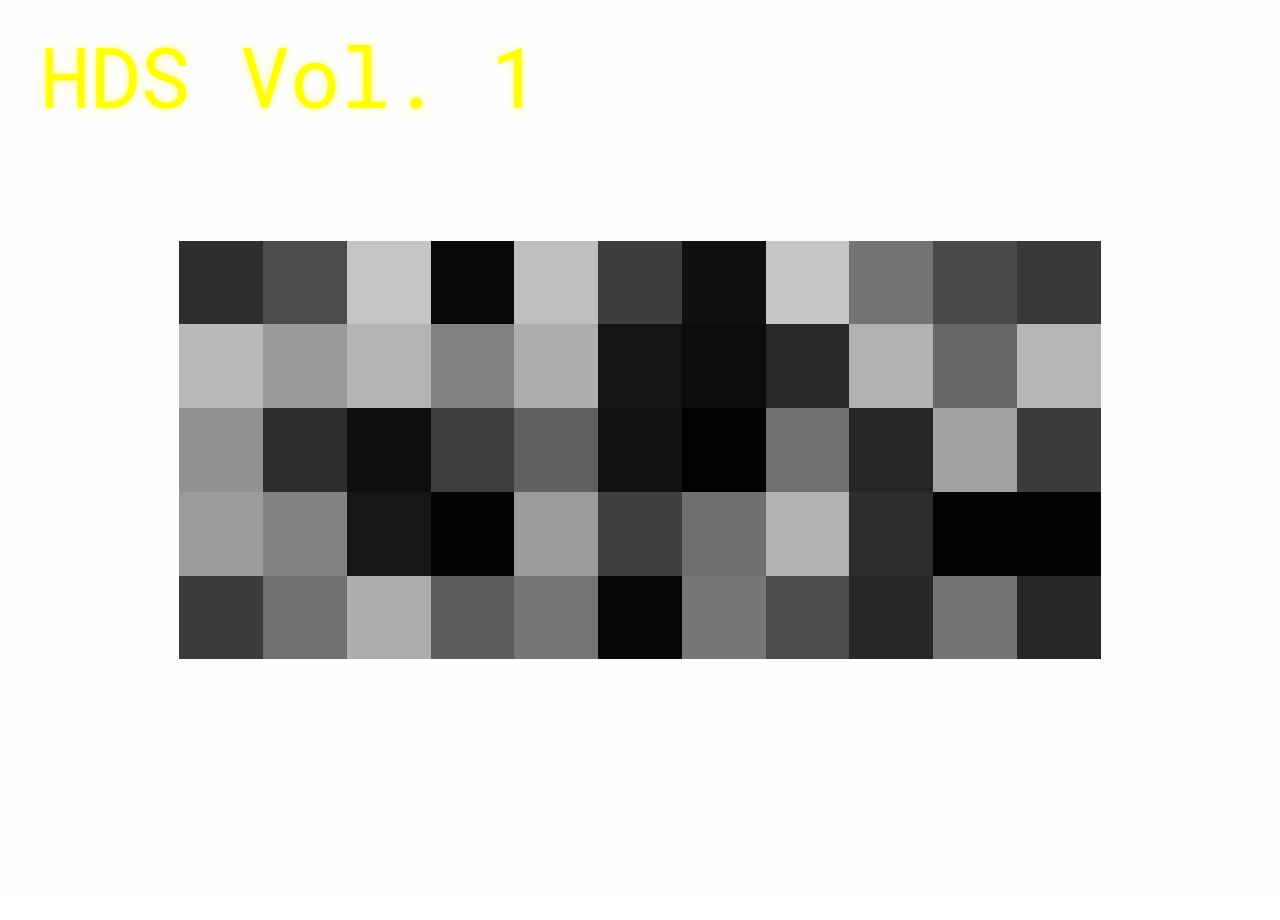
==== vol-1/index.html @ 14c13a98 "garbage hack" ====
<!DOCTYPE html>
<html>
<head>
    <meta charset="utf-8"/>
    <link href="https://fonts.googleapis.com/css?family=Roboto+Mono:400" rel="stylesheet">
    <link rel="stylesheet" href="/css/main.css">
    <title>HDS Vol. 1 - MULTIMEDIA ART COLLECTION</title>
</head>
<body>
    <div class="release-title-text vol-1-title-text">HDS Vol. 1</div>

    <script src="/js/three.min.js"></script>
    <script src="/js/main.js"></script>
</body>
</html>
---- css/main.css ----
html, body {
  width: 100%;
  height: 100%;
}

body {
  margin: 20px;
  padding: 0;
  color: #111;
}

canvas {
  position: fixed; top: 0; left: 0; width: 100%; height: 100%;
  z-index: -1;
}

::selection {
  background: rgb(0, 255, 0);
  color: white;
}

.logo-text {
  margin: 20px 0;
  font-family: Roboto Mono, Menlo, Monaco, Lucida Console, Liberation Mono, DejaVu Sans Mono, Bitstream Vera Sans Mono, Courier New, monospace, serif;
  font-size: 96px;
  text-shadow: 1px 2px 3px rgba(0, 0, 0, 0.5);
  color: rgb(255, 0, 0);
}

.releases {
  list-style: none;
  margin: 60px 0 20px 0;
  padding: 0;
}

  .releases li {
    display: inline-block;
    font-family: Roboto Mono, Menlo, Monaco, Lucida Console, Liberation Mono, DejaVu Sans Mono, Bitstream Vera Sans Mono, Courier New, monospace, serif;
    font-size: 64px;
  }

    .releases li a {
      color: rgb(0, 0, 255);
    }
      .releases li a:hover, .releases li a:focus {
        text-shadow: 0px 0px 15px rgba(0, 0, 255, 0.5);
      }

.about {
  margin-top: 140px;
  max-width: 450px;
  font-family: Times New Roman, serif;
  font-size: 21px;
  line-height: 1.5;
  text-shadow: 2px 2px 10px rgba(0, 0, 0, 0.5);
}

.release-title-text {
  margin: 20px;
  font-family: Roboto Mono, Menlo, Monaco, Lucida Console, Liberation Mono, DejaVu Sans Mono, Bitstream Vera Sans Mono, Courier New, monospace, serif;
  font-size: 84px;
}

.vol-1-title-text {
  color: rgb(255, 255, 0);
  text-shadow: 0px 0px 8px rgba(255, 255, 0, 0.5);
}
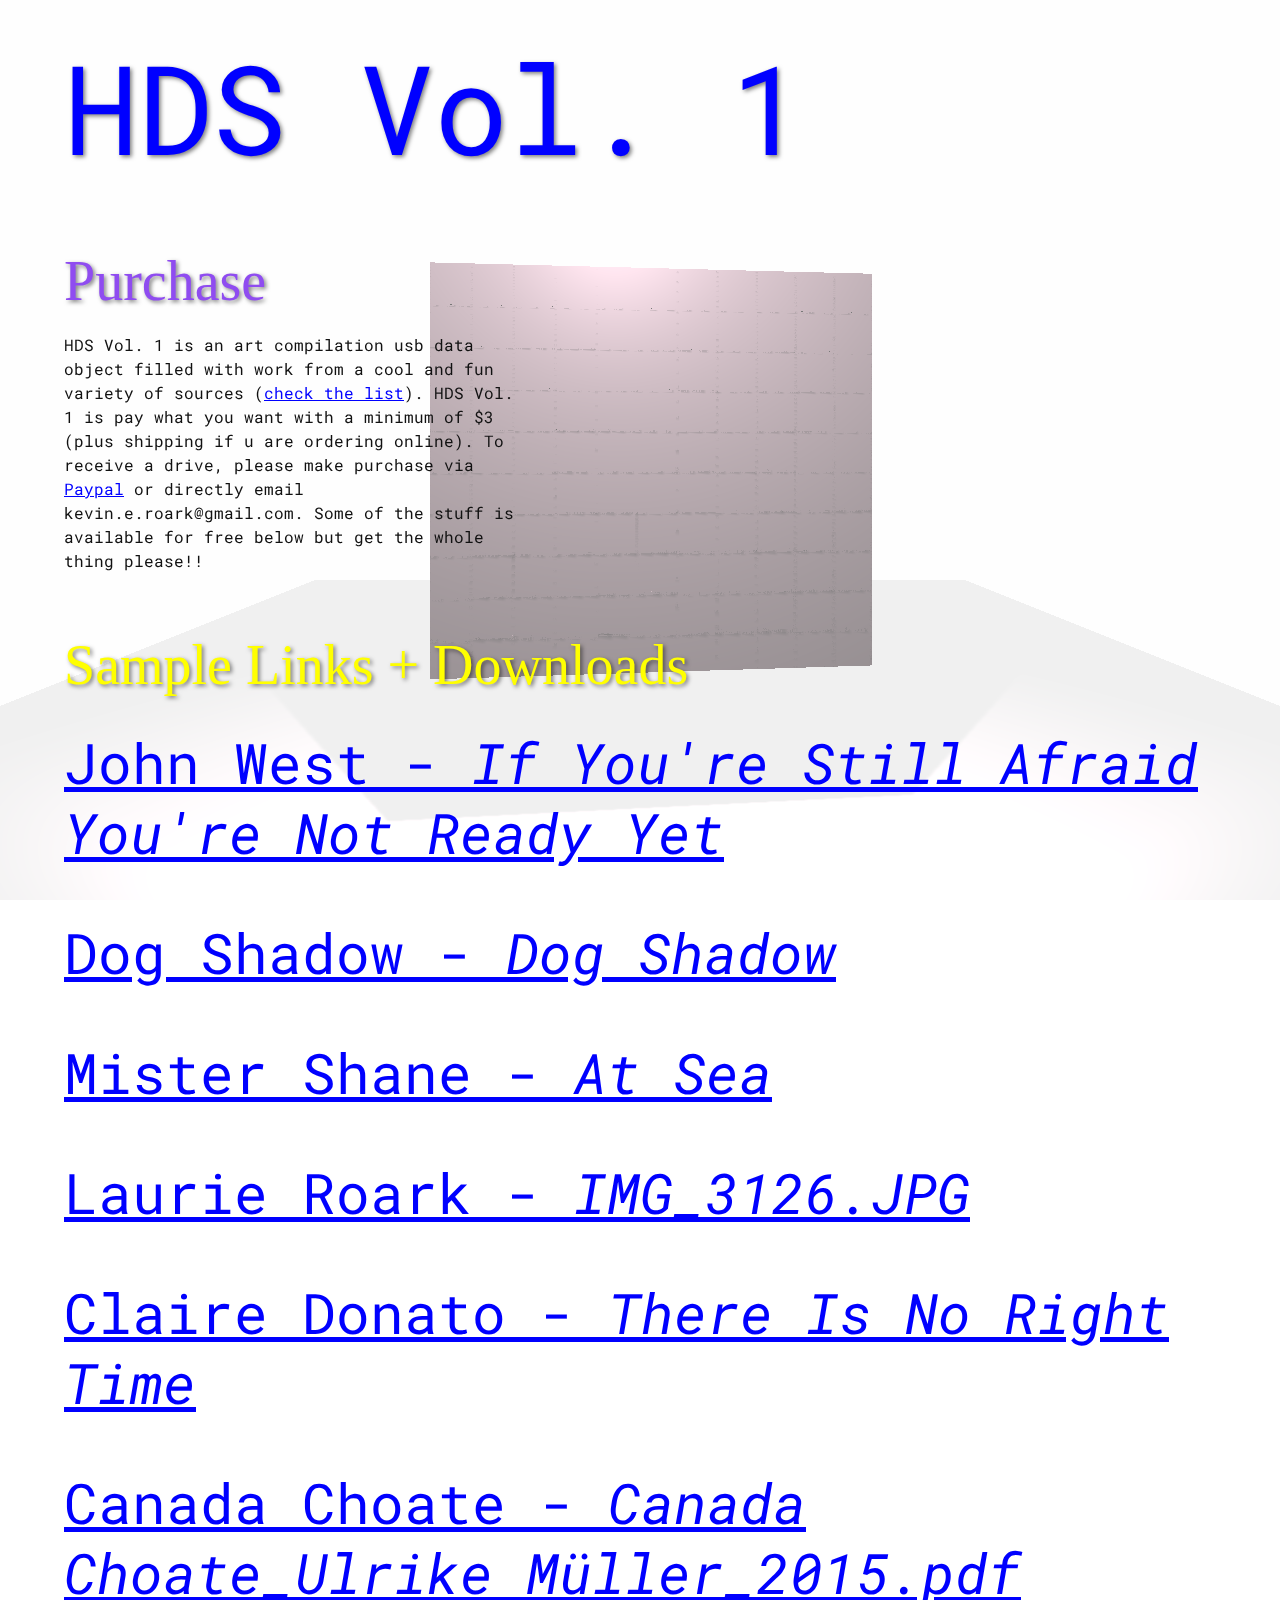
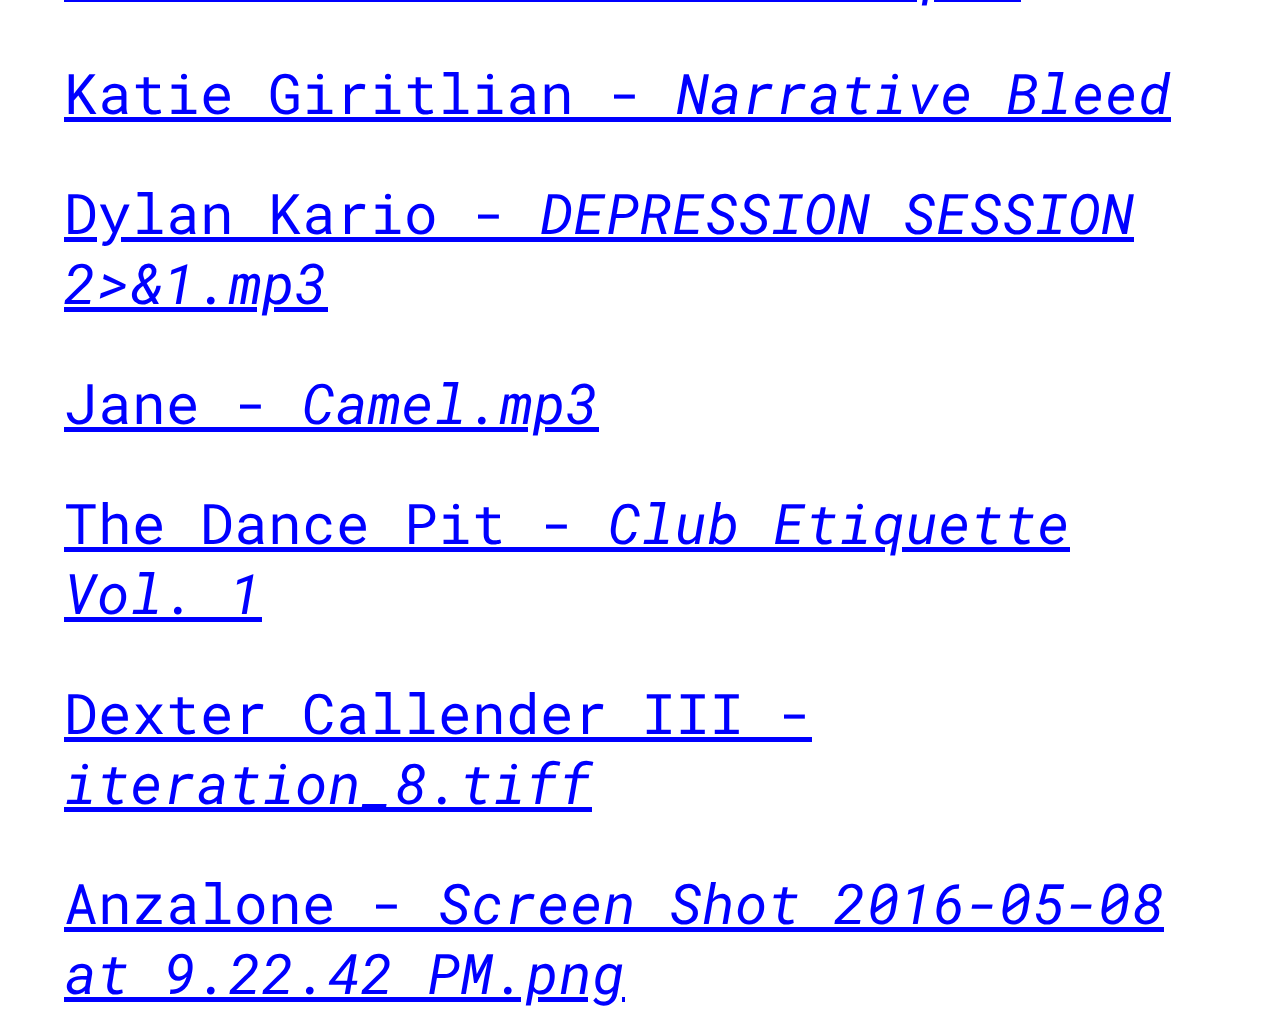
==== commit 297be389: "fleshy ideas" ====
--- a/vol-1/index.html
+++ b/vol-1/index.html
@@ -7,9 +7,85 @@
     <title>HDS Vol. 1 - MULTIMEDIA ART COLLECTION</title>
 </head>
 <body>
-    <div class="release-title-text vol-1-title-text">HDS Vol. 1</div>
+    <div class="big-zone">
+      <div class="release-title-text vol-1-title-text">HDS Vol. 1</div>
+
+      <div class="release-section-header release-purchase-header">Purchase</div>
+      <div class="release-purchase-zone">
+        HDS Vol. 1 is an art compilation usb data object filled with work from a cool
+        and fun variety of sources (<a href="credits.html" target="_blank">check the list</a>).
+        HDS Vol. 1 is pay what you want with a minimum of $3 (plus shipping if u are ordering online).
+        To receive a drive, please make purchase via <a href="">Paypal</a> or directly email kevin.e.roark@gmail.com.
+        Some of the stuff is available for free below but get the whole thing please!!
+      </div>
+
+      <div class="release-section-header release-links-header">Sample Links + Downloads</div>
+      <ul class="release-links vol-1-release-links">
+        <li><a href="#" target="_blank">
+          <span class="work-artist">John West</span>
+          <span class="work-title">If You're Still Afraid You're Not Ready Yet</span>
+        </a></li>
+        <li><a href="http://dogshadow.bandcamp.com/album/dog-shadow" target="_blank">
+          <span class="work-artist">Dog Shadow</span>
+          <span class="work-title">Dog Shadow</span>
+        </a></li>
+        <li><a href="http://atsea.mistershane.com" target="_blank">
+          <span class="work-artist">Mister Shane</span>
+          <span class="work-title">At Sea</span>
+        </a></li>
+        <li><a href="#" target="_blank">
+          <span class="work-artist">Laurie Roark</span>
+          <span class="work-title">IMG_3126.JPG</span>
+        </a></li>
+        <li><a href="#" target="_blank">
+          <span class="work-artist">Claire Donato</span>
+          <span class="work-title">There Is No Right Time</span>
+        </a></li>
+        <li><a href="#" target="_blank">
+          <span class="work-artist">Canada Choate</span>
+          <span class="work-title">Canada Choate_Ulrike Müller_2015.pdf</span>
+        </a></li>
+        <li><a href="#" target="_blank">
+          <span class="work-artist">Katie Giritlian</span>
+          <span class="work-title">Narrative Bleed</span>
+        </a></li>
+        <li><a href="#" target="_blank">
+          <span class="work-artist">Dylan Kario</span>
+          <span class="work-title">DEPRESSION SESSION 2&gt;&amp;1.mp3</span>
+        </a></li>
+        <li><a href="#" target="_blank">
+          <span class="work-artist">Jane</span>
+          <span class="work-title">Camel.mp3</span>
+        </a></li>
+        <li><a href="#" target="_blank">
+          <span class="work-artist">The Dance Pit</span>
+          <span class="work-title">Club Etiquette Vol. 1</span>
+        </a></li>
+        <li><a href="#" target="_blank">
+          <span class="work-artist">Dexter Callender III</span>
+          <span class="work-title">iteration_8.tiff</span>
+        </a></li>
+        <li><a href="#" target="_blank">
+          <span class="work-artist">Anzalone</span>
+          <span class="work-title">Screen Shot 2016-05-08 at 9.22.42 PM.png</span>
+        </a></li>
+      </ul>
+    </div>
 
     <script src="/js/three.min.js"></script>
     <script src="/js/main.js"></script>
+    <script>
+      var isRed = true;
+      var releaseTitleText = document.querySelector('.release-title-text');
+      setTimeout(function() {
+        swapColors();
+        setInterval(swapColors, 3001);
+      }, 1200);
+
+      function swapColors() {
+        isRed = !isRed;
+        releaseTitleText.style.color = isRed ? 'rgb(255, 0, 0)' : 'rgb(0, 0, 255)';
+      }
+    </script>
 </body>
 </html>
--- a/css/main.css
+++ b/css/main.css
@@ -5,7 +5,7 @@
 }
 
 body {
-  margin: 20px;
+  margin: 20px 0;
   padding: 0;
   color: #111;
 }
@@ -20,26 +20,52 @@
   color: white;
 }
 
+.left-zone {
+  float: left;
+  margin-left: 5%;
+  width: 45%;
+}
+
+.right-zone {
+  float: right;
+  margin-right: 5%;
+  width: 45%;
+  text-align: right;
+}
+
+.big-zone {
+  margin: 0 5%;
+  width: 90%;
+}
+
 .logo-text {
-  margin: 20px 0;
   font-family: Roboto Mono, Menlo, Monaco, Lucida Console, Liberation Mono, DejaVu Sans Mono, Bitstream Vera Sans Mono, Courier New, monospace, serif;
   font-size: 96px;
   text-shadow: 1px 2px 3px rgba(0, 0, 0, 0.5);
   color: rgb(255, 0, 0);
 }
 
+.about {
+  margin-top: 30px;
+  max-width: 430px;
+  font-family: Times New Roman, serif;
+  font-size: 21px;
+  line-height: 1.6;
+  text-shadow: 2px 2px 10px rgba(0, 0, 0, 0.5);
+  padding: 6px;
+  background-color: rgba(255,255,255,0.4);
+  box-shadow: 0px 3px 6px rgba(255,255,255,0.4);
+}
+
 .releases {
   list-style: none;
-  margin: 60px 0 20px 0;
+  margin: 100px 0 20px 0;
   padding: 0;
 }
-
   .releases li {
-    display: inline-block;
     font-family: Roboto Mono, Menlo, Monaco, Lucida Console, Liberation Mono, DejaVu Sans Mono, Bitstream Vera Sans Mono, Courier New, monospace, serif;
-    font-size: 64px;
+    font-size: 72px;
   }
-
     .releases li a {
       color: rgb(0, 0, 255);
     }
@@ -47,22 +73,65 @@
         text-shadow: 0px 0px 15px rgba(0, 0, 255, 0.5);
       }
 
-.about {
-  margin-top: 140px;
-  max-width: 450px;
-  font-family: Times New Roman, serif;
-  font-size: 21px;
-  line-height: 1.5;
-  text-shadow: 2px 2px 10px rgba(0, 0, 0, 0.5);
-}
-
 .release-title-text {
-  margin: 20px;
+  margin-top: 25px;
   font-family: Roboto Mono, Menlo, Monaco, Lucida Console, Liberation Mono, DejaVu Sans Mono, Bitstream Vera Sans Mono, Courier New, monospace, serif;
-  font-size: 84px;
+  font-size: 124px;
 }
 
 .vol-1-title-text {
+  color: rgb(255, 0, 0);
+  text-shadow: 2px 2px 4px rgba(0, 0, 0, 0.5);
+  transition: color 3s;
+}
+
+.release-section-header {
+  margin-top: 60px;
+  font-family: Times New Roman, Times, serif;
+  font-size: 56px;
+  text-shadow: 2px 2px 4px rgba(0, 0, 0, 0.5);
+}
+
+.release-purchase-header {
+  color: rgb(143, 76, 240);
+}
+
+.release-purchase-zone {
+  margin-top: 20px;
+  max-width: 469px;
+  font-family: Roboto Mono, Menlo, Monaco, Lucida Console, Liberation Mono, DejaVu Sans Mono, Bitstream Vera Sans Mono, Courier New, monospace, serif;
+  line-height: 1.5;
+}
+  .release-purchase-zone a {
+    color: rgb(0,0,255);
+  }
+
+.release-links-header {
   color: rgb(255, 255, 0);
-  text-shadow: 0px 0px 8px rgba(255, 255, 0, 0.5);
 }
+
+.release-links {
+  list-style: none;
+  margin: 30px 0 240px 0;
+  padding: 0;
+}
+  .release-links li {
+    font-family: Roboto Mono, Menlo, Monaco, Lucida Console, Liberation Mono, DejaVu Sans Mono, Bitstream Vera Sans Mono, Courier New, monospace, serif;
+    font-size: 56px;
+    margin-bottom: 50px;
+    line-height: 1.25;
+  }
+    .release-links li a {
+      color: rgb(0, 0, 255);
+    }
+
+.work-artist {
+
+}
+  .work-artist::after {
+    content: " - ";
+  }
+
+.work-title {
+  font-style: italic;
+}
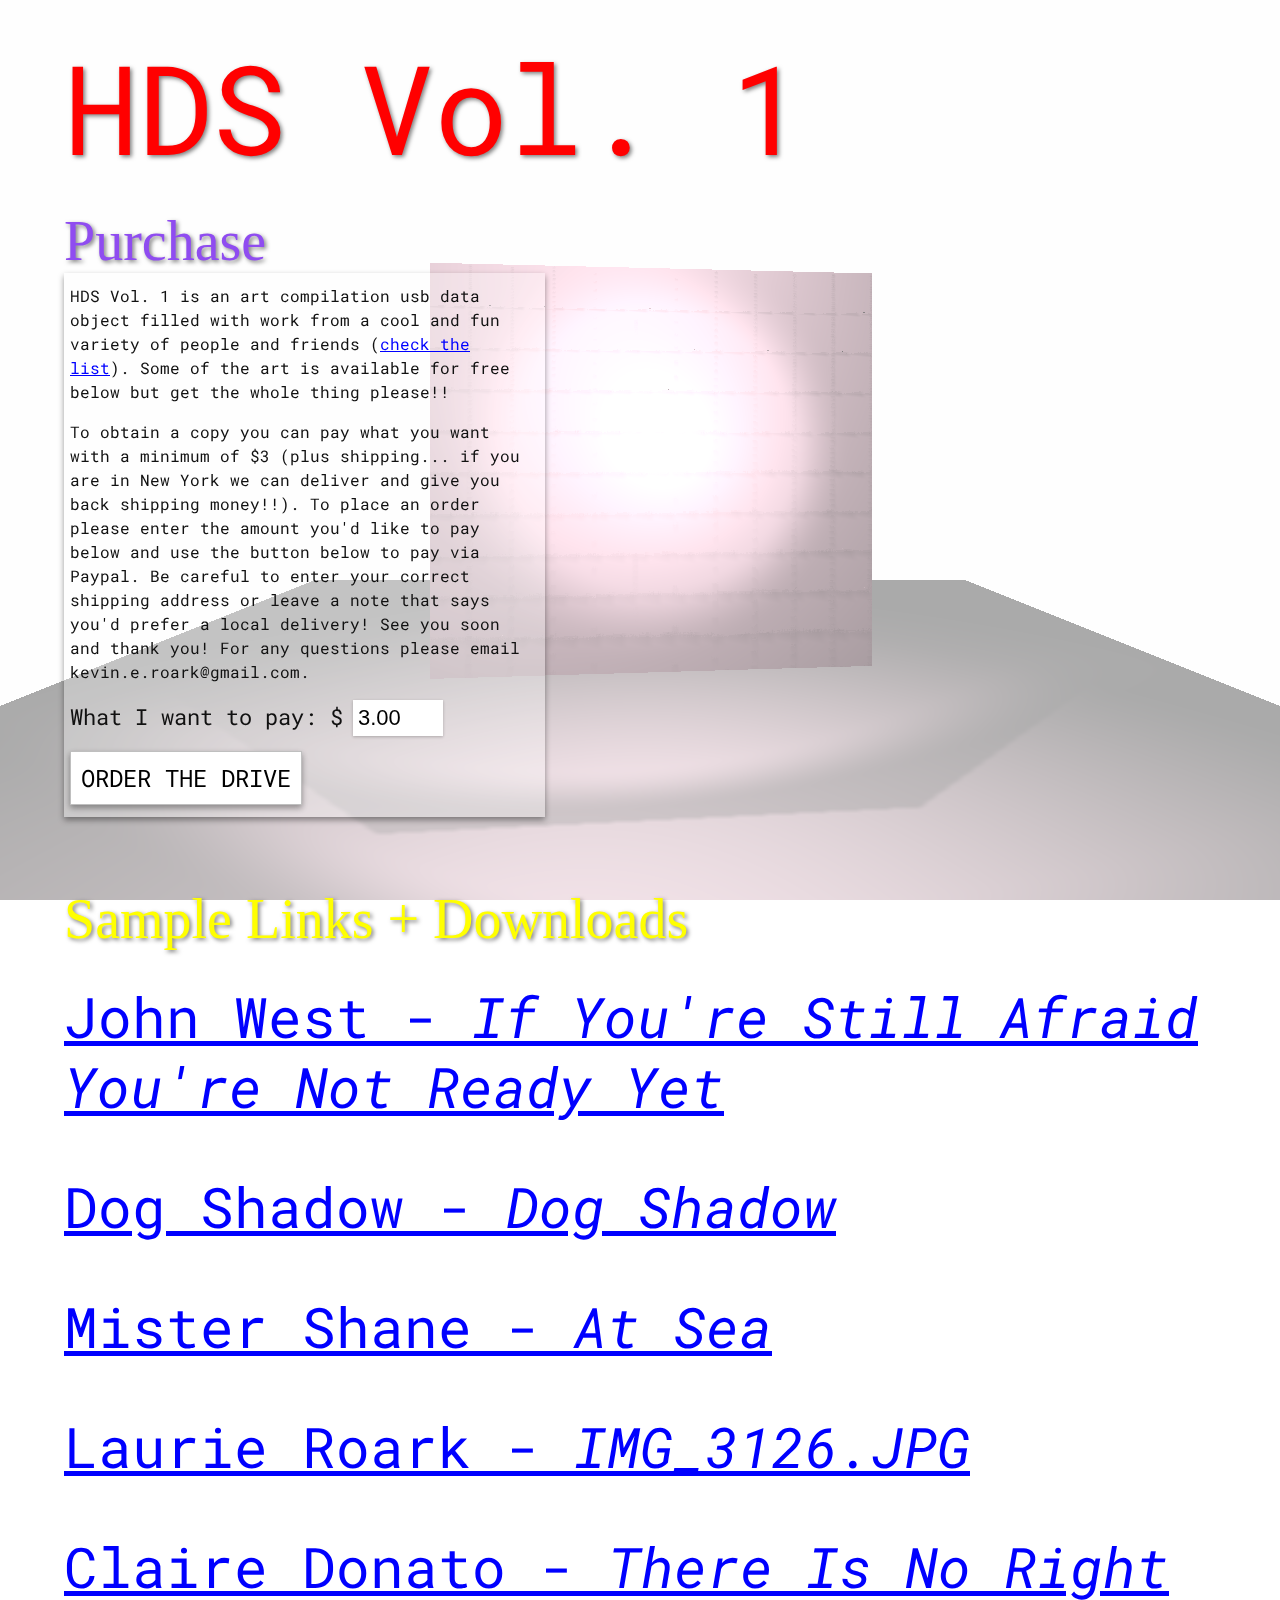
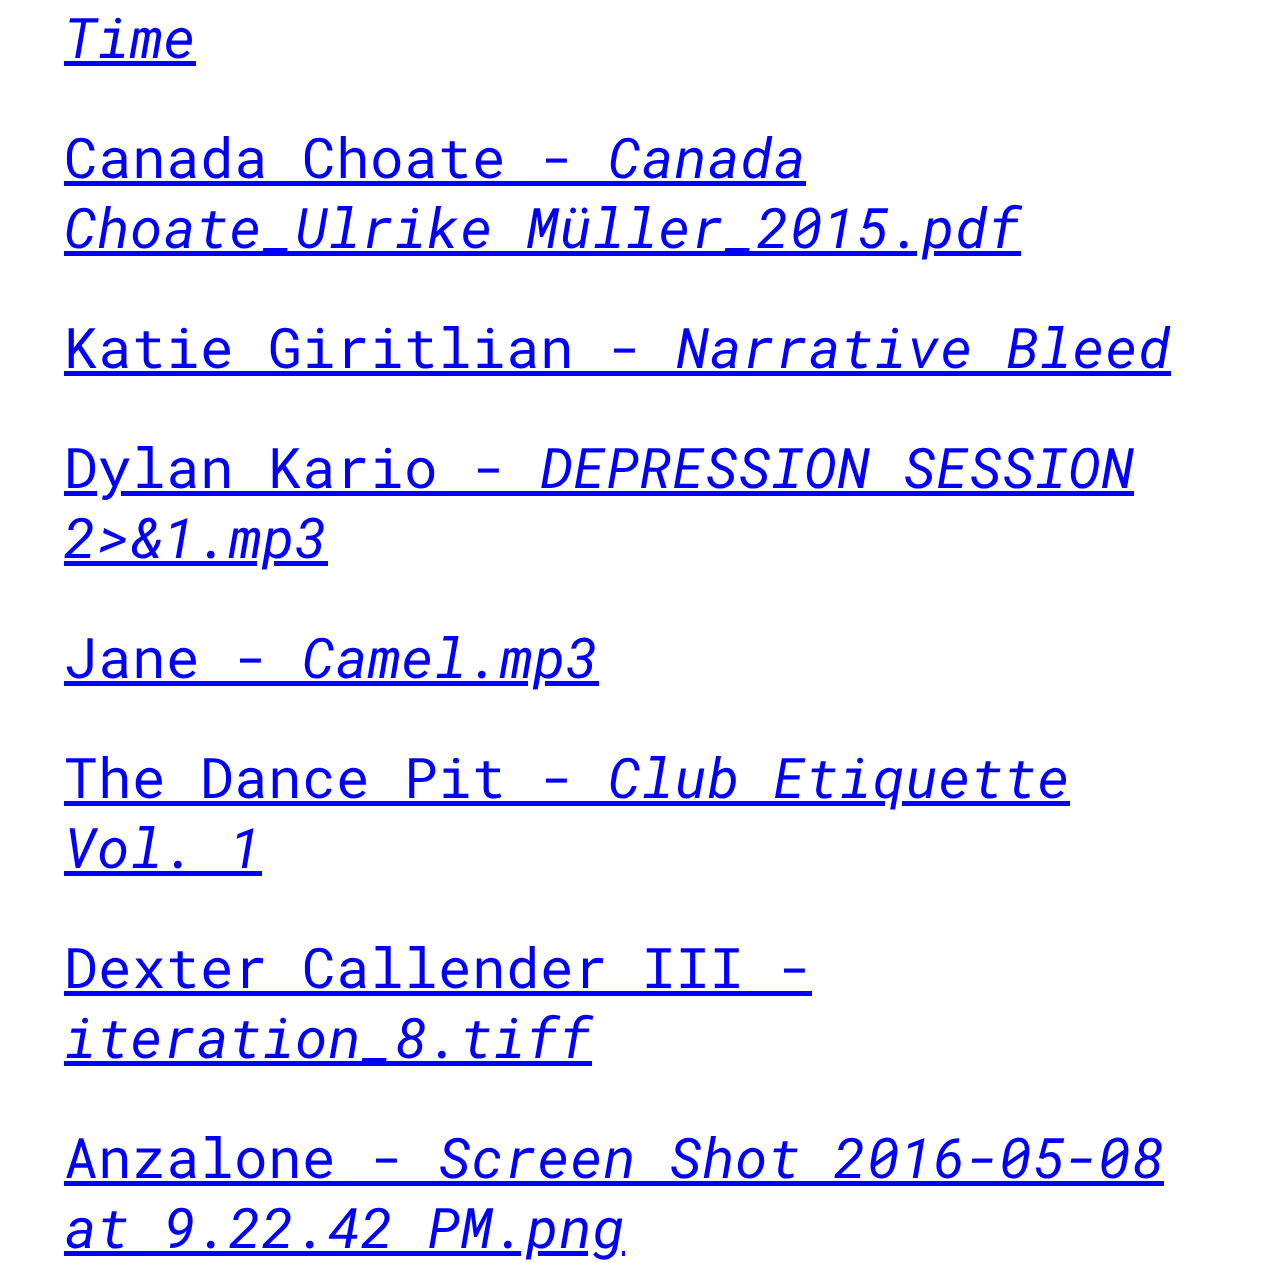
==== commit 6addf696: "payment ideas" ====
--- a/vol-1/index.html
+++ b/vol-1/index.html
@@ -12,11 +12,35 @@
 
       <div class="release-section-header release-purchase-header">Purchase</div>
       <div class="release-purchase-zone">
-        HDS Vol. 1 is an art compilation usb data object filled with work from a cool
-        and fun variety of sources (<a href="credits.html" target="_blank">check the list</a>).
-        HDS Vol. 1 is pay what you want with a minimum of $3 (plus shipping if u are ordering online).
-        To receive a drive, please make purchase via <a href="">Paypal</a> or directly email kevin.e.roark@gmail.com.
-        Some of the stuff is available for free below but get the whole thing please!!
+        <p>
+          HDS Vol. 1 is an art compilation usb data object filled with work from a cool
+          and fun variety of people and friends (<a href="credits.html" target="_blank">check the list</a>).
+          Some of the art is available for free below but get the whole thing please!!
+        </p>
+        <p>
+          To obtain a copy you can pay what you want with a minimum of $3 (plus shipping... if you are in New York we can deliver and give you back shipping money!!).
+          To place an order please enter the amount you'd like to pay below and use the button
+          below to pay via Paypal. Be careful to enter your correct shipping address or leave a note that says you'd prefer
+          a local delivery! See you soon and thank you! For any questions please email kevin.e.roark@gmail.com.
+        </p>
+        <div class="release-payment-zone">
+          <form name="_xclick" action="https://www.paypal.com/us/cgi-bin/webscr" method="post">
+            <input type="hidden" name="cmd" value="_xclick" />
+            <input type="hidden" name="business" value="mistershanemgmt@gmail.com" />
+            <input type="hidden" name="item_name" value="HDS Vol. 1 Physical Release" />
+            <input type="hidden" name="item_number" value="1000" />
+            <input type="hidden" name="cn" value="Leave a Note:" />
+            <input type="hidden" name="shipping" value="3" />
+            <input id="payment-return-url-input" name="return" type="hidden" value="http://www.hdsllc.website/vol-1/thanks.html" />
+            <input name="cancel_return" type="hidden" value="http://www.hdsllc.website/vol-1" />
+            <input type="hidden" name="currency_code" value="USD" />
+            <div id="pledge-enter">
+              <div class="release-payment-input-header">What I want to pay: $</div>
+              <input type="text" class="release-payment-input" name="amount" value="3.00" />
+            </div>
+            <input type="submit" class="release-paypal-button" name="submit" value="ORDER THE DRIVE" />
+          </form>
+        </div>
       </div>
 
       <div class="release-section-header release-links-header">Sample Links + Downloads</div>
@@ -72,20 +96,7 @@
       </ul>
     </div>
 
-    <script src="/js/three.min.js"></script>
-    <script src="/js/main.js"></script>
-    <script>
-      var isRed = true;
-      var releaseTitleText = document.querySelector('.release-title-text');
-      setTimeout(function() {
-        swapColors();
-        setInterval(swapColors, 3001);
-      }, 1200);
-
-      function swapColors() {
-        isRed = !isRed;
-        releaseTitleText.style.color = isRed ? 'rgb(255, 0, 0)' : 'rgb(0, 0, 255)';
-      }
-    </script>
+    <script src="../js/three.min.js"></script>
+    <script src="../js/vol1.js"></script>
 </body>
 </html>
--- a/css/main.css
+++ b/css/main.css
@@ -86,7 +86,7 @@
 }
 
 .release-section-header {
-  margin-top: 60px;
+  margin-top: 20px;
   font-family: Times New Roman, Times, serif;
   font-size: 56px;
   text-shadow: 2px 2px 4px rgba(0, 0, 0, 0.5);
@@ -97,13 +97,19 @@
 }
 
 .release-purchase-zone {
-  margin-top: 20px;
+  margin-bottom: 70px;
   max-width: 469px;
   font-family: Roboto Mono, Menlo, Monaco, Lucida Console, Liberation Mono, DejaVu Sans Mono, Bitstream Vera Sans Mono, Courier New, monospace, serif;
   line-height: 1.5;
+  background-color: rgba(255,255,255,0.3);
+  box-shadow: 0px 3px 6px rgba(0,0,0,0.4);
+  padding: 6px 6px 12px 6px;
 }
   .release-purchase-zone a {
     color: rgb(0,0,255);
+  }
+  .release-purchase-zone p {
+    margin-top: 5px;
   }
 
 .release-links-header {
@@ -125,13 +131,70 @@
       color: rgb(0, 0, 255);
     }
 
-.work-artist {
-
-}
-  .work-artist::after {
-    content: " - ";
-  }
+.work-artist::after {
+  content: " - ";
+}
 
 .work-title {
   font-style: italic;
 }
+
+.release-payment-input-header {
+  display: inline-block;
+  font-size: 22px;
+}
+
+.release-payment-input {
+  font-size: 22px;
+  appearance: none;
+  border-radius: none;
+  box-shadow: none;
+  margin: 0;
+  padding: 5px;
+  border: none;
+  box-shadow: 0 1px 3px rgba(0,0,0,0.1), 0 1px 3px rgba(0,0,0,0.15);
+  transition: all 250ms;
+  width: 80px;
+}
+  .release-payment-input:focus {
+    outline: none;
+    box-shadow: 0 3px 6px rgba(0,0,0,0.16), 0 3px 6px rgba(0,0,0,0.23);
+  }
+
+.release-paypal-button {
+  border: 1px solid rgba(0, 0, 0, 0.25);
+  padding: 10px;
+  margin-top: 15px;
+  cursor: pointer;
+
+  font-family: Roboto Mono, Menlo, Monaco, Lucida Console, Liberation Mono, DejaVu Sans Mono, Bitstream Vera Sans Mono, Courier New, monospace, serif;
+  font-size: 24px;
+
+  background-color: white;
+  box-shadow: 0 3px 6px rgba(0,0,0,0.16), 0 3px 6px rgba(0,0,0,0.23);
+  outline: 0;
+
+  transition: all 250ms;
+}
+  .release-paypal-button:focus {
+    outline: 0;
+  }
+  .release-paypal-button:hover {
+    background-color: rgb(5, 73, 249);
+    color: white;
+    border: 1px solid transparent;
+    transform: scale(1.5);
+  }
+
+.floating-money {
+  position: fixed;
+  color: rgb(83, 231, 160);
+  font-family: Roboto Mono, Menlo, Monaco, Lucida Console, Liberation Mono, DejaVu Sans Mono, Bitstream Vera Sans Mono, Courier New, monospace, serif;
+  font-size: 112px;
+  text-shadow: 1px 1px 3px rgba(0,0,0,0.4);
+  z-index: 1;
+}
+
+.upside-down {
+  transform: rotate(180deg);
+}
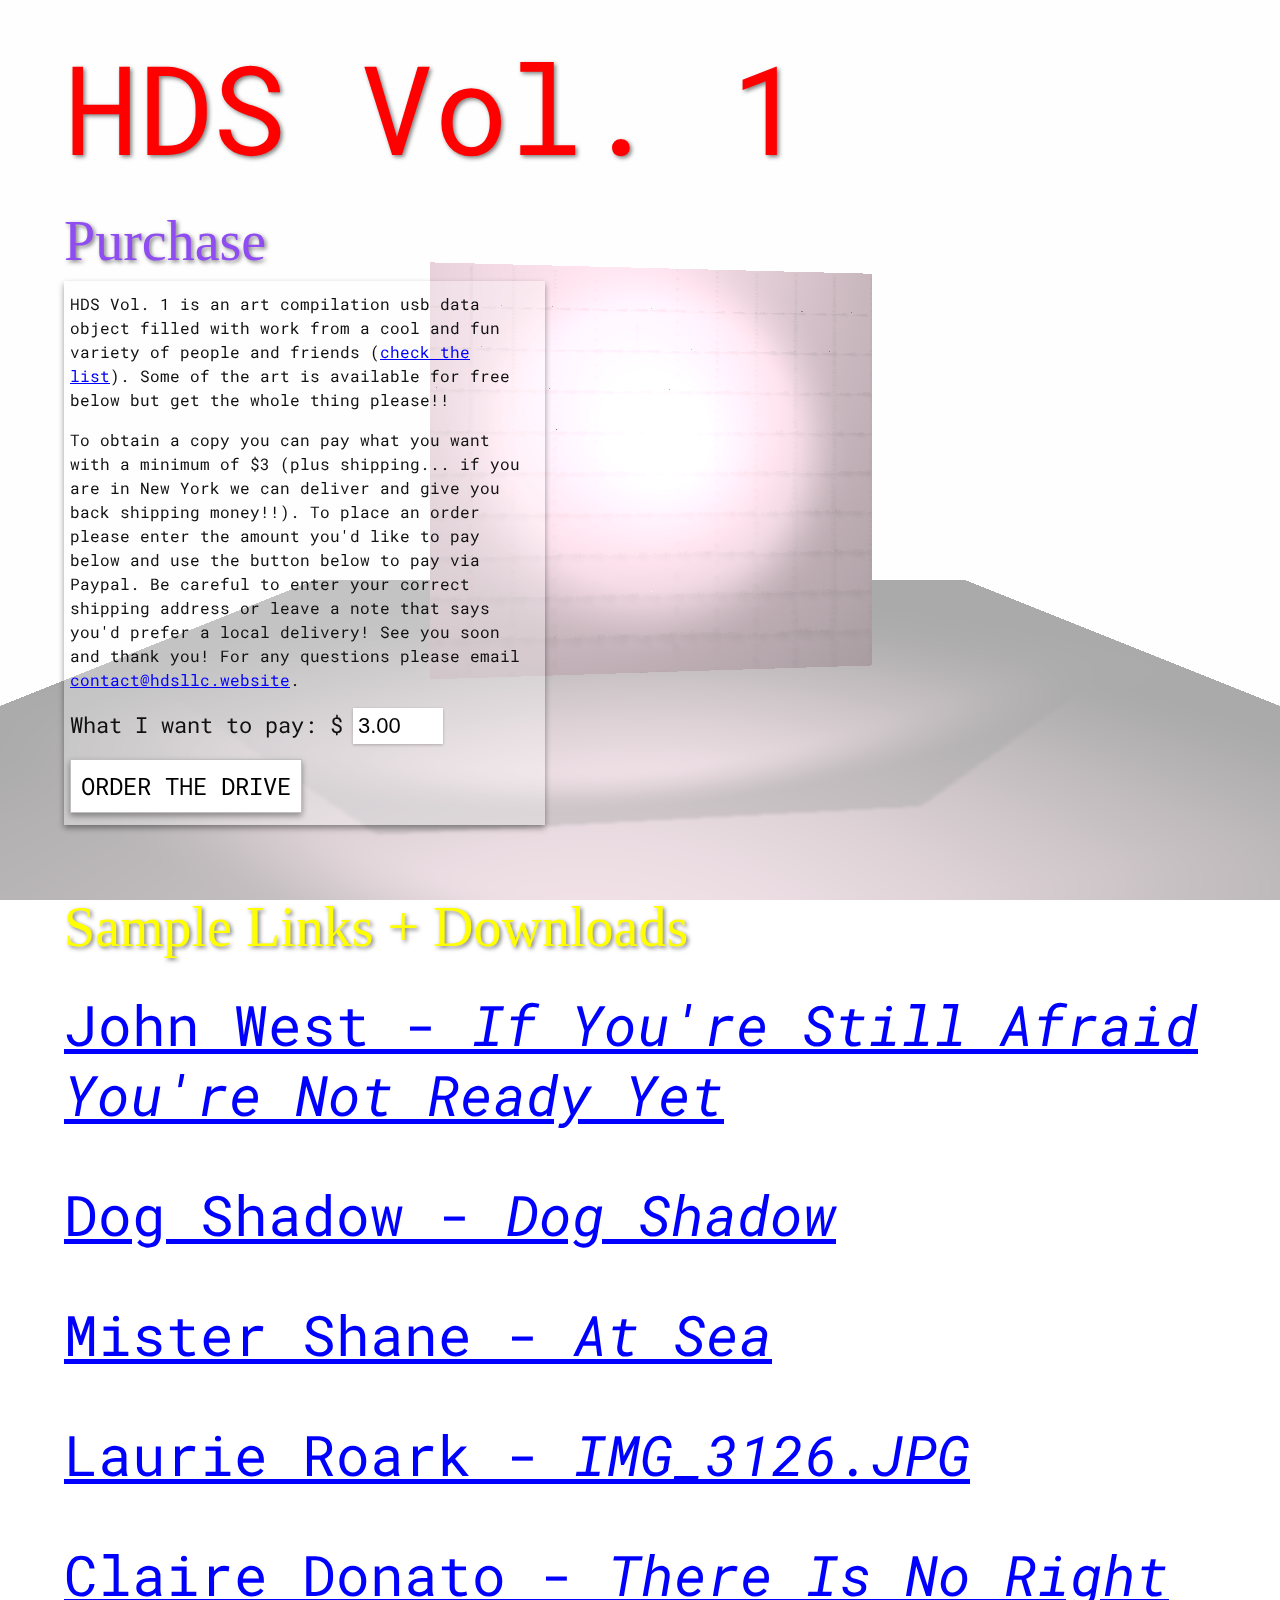
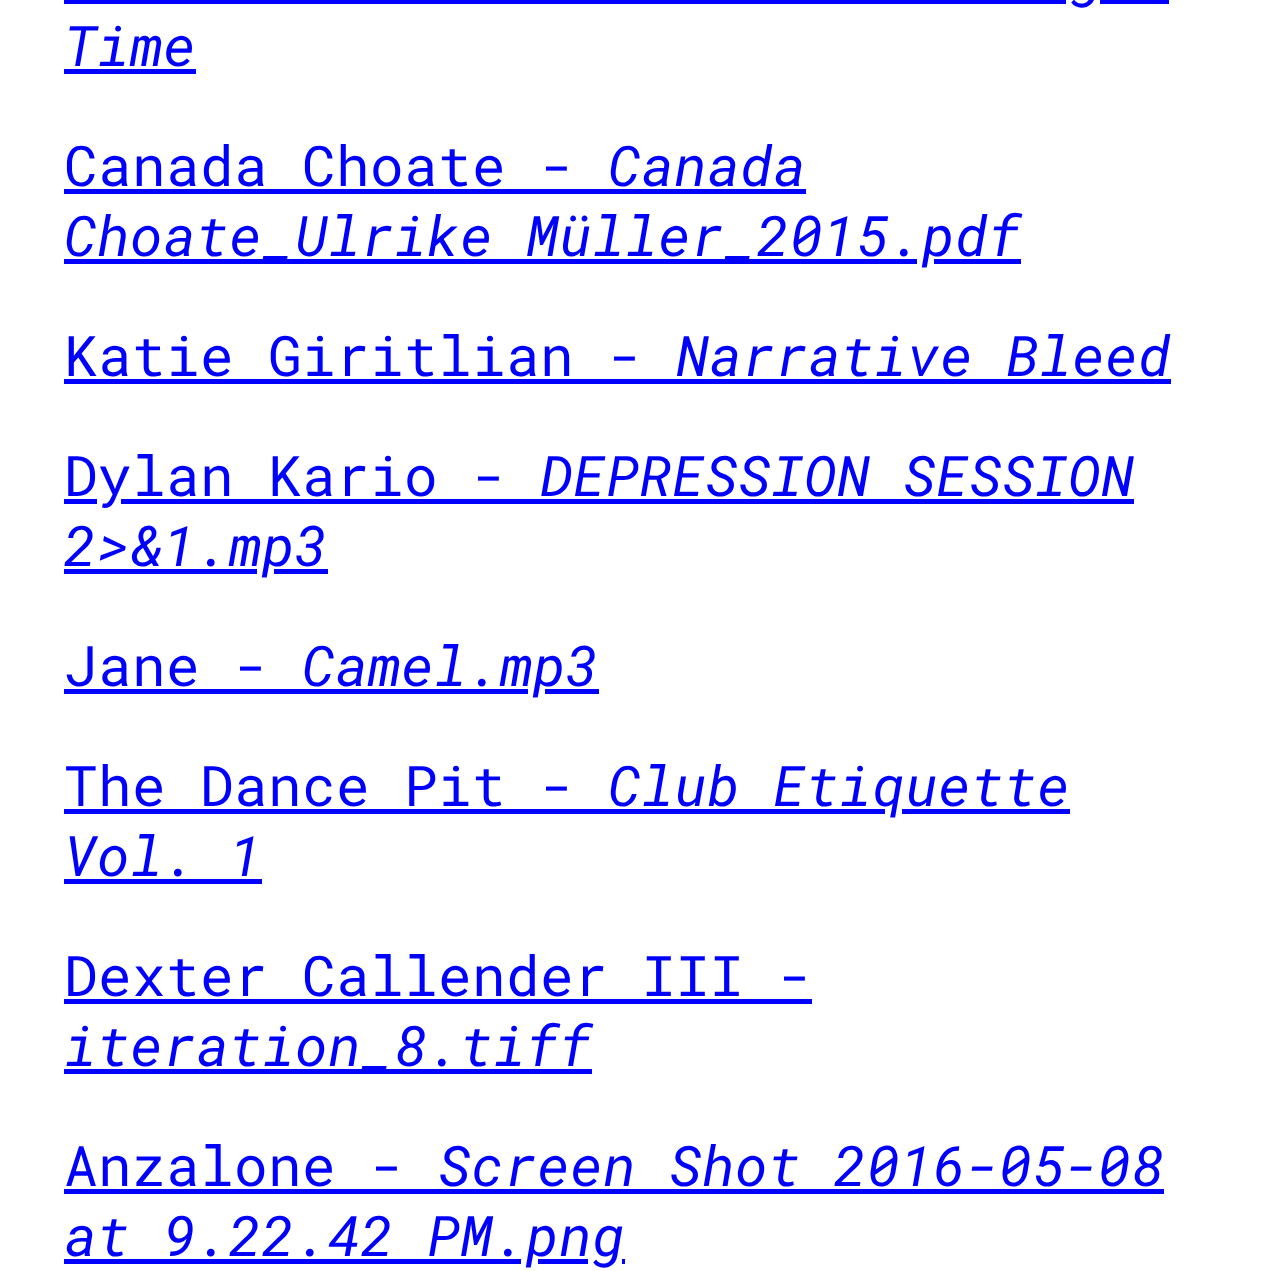
==== commit 7f624d21: "replace personal emails with business email" ====
--- a/vol-1/index.html
+++ b/vol-1/index.html
@@ -21,7 +21,7 @@
           To obtain a copy you can pay what you want with a minimum of $3 (plus shipping... if you are in New York we can deliver and give you back shipping money!!).
           To place an order please enter the amount you'd like to pay below and use the button
           below to pay via Paypal. Be careful to enter your correct shipping address or leave a note that says you'd prefer
-          a local delivery! See you soon and thank you! For any questions please email kevin.e.roark@gmail.com.
+          a local delivery! See you soon and thank you! For any questions please email <a href="mailto:contact@hdsllc.website">contact@hdsllc.website</a>.
         </p>
         <div class="release-payment-zone">
           <form name="_xclick" action="https://www.paypal.com/us/cgi-bin/webscr" method="post">
--- a/css/main.css
+++ b/css/main.css
@@ -97,7 +97,7 @@
 }
 
 .release-purchase-zone {
-  margin-bottom: 70px;
+  margin-bottom: 70px; margin-top: 8px;
   max-width: 469px;
   font-family: Roboto Mono, Menlo, Monaco, Lucida Console, Liberation Mono, DejaVu Sans Mono, Bitstream Vera Sans Mono, Courier New, monospace, serif;
   line-height: 1.5;
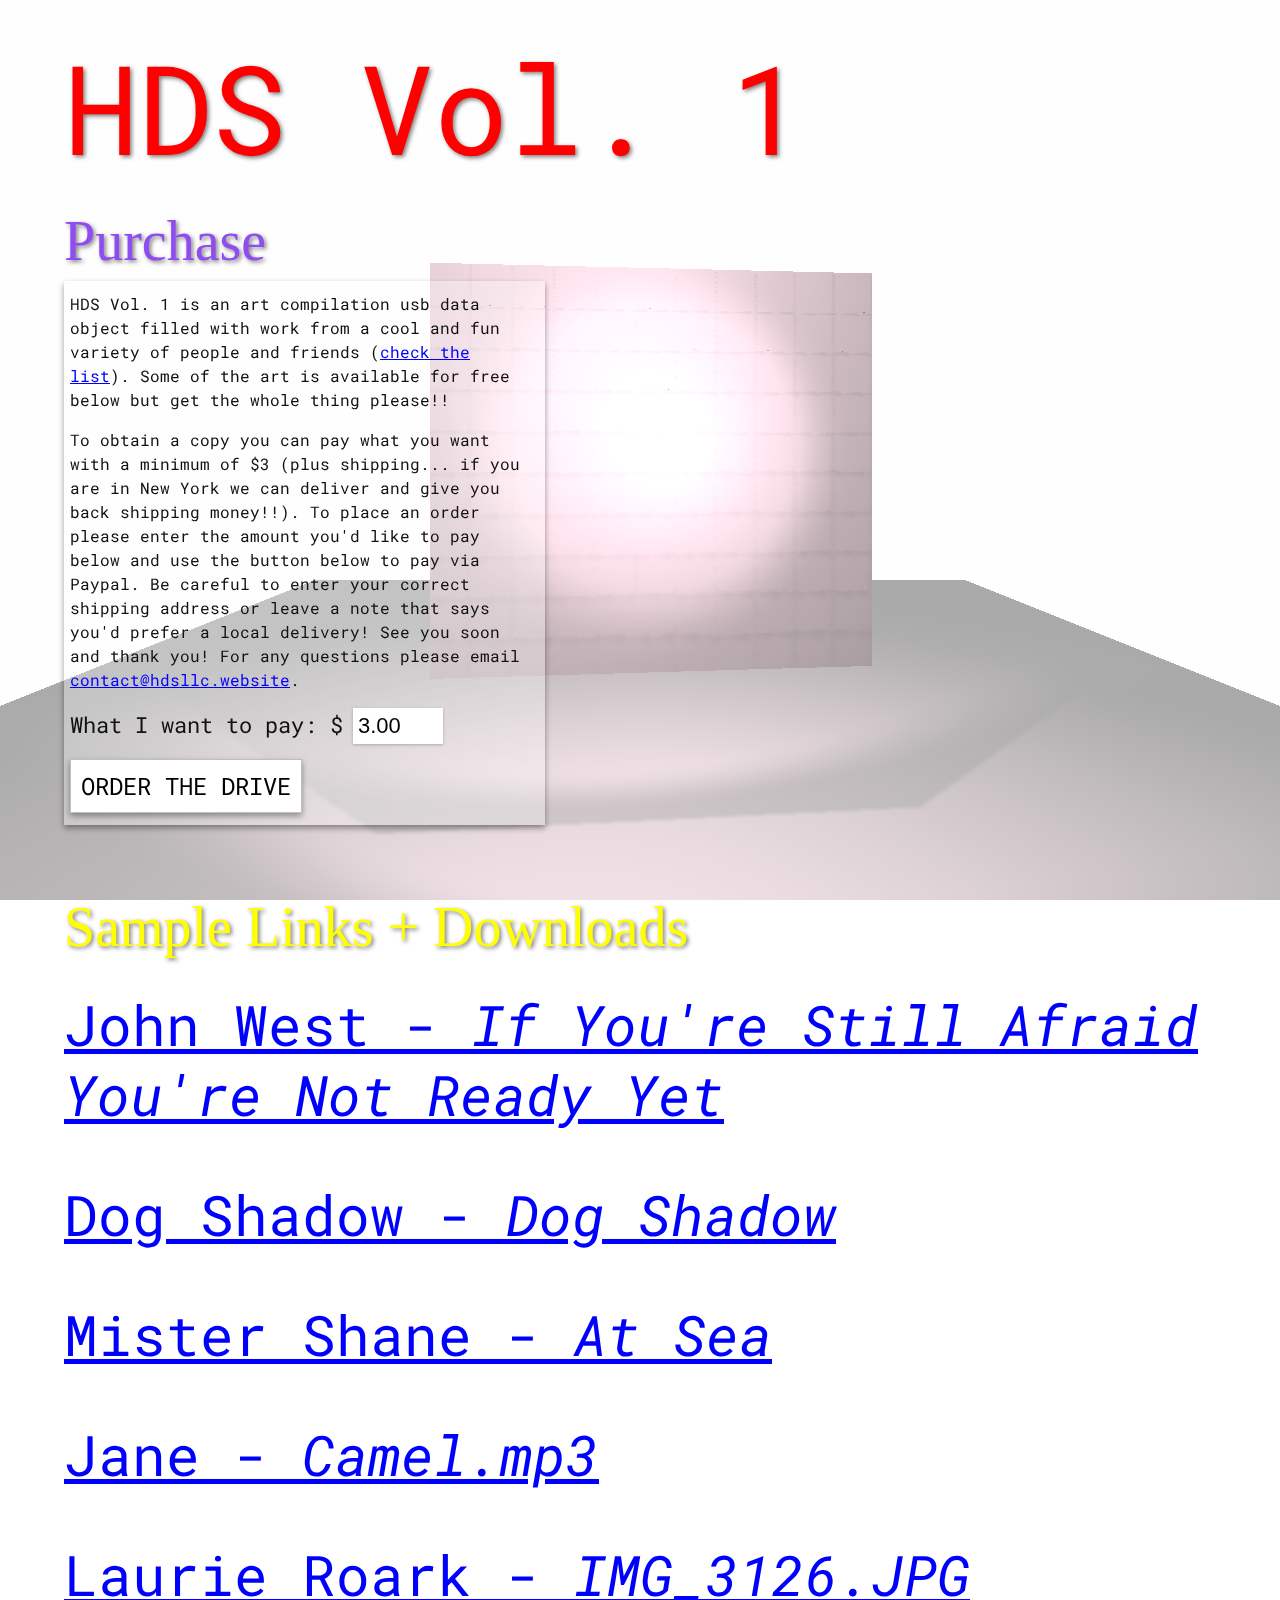
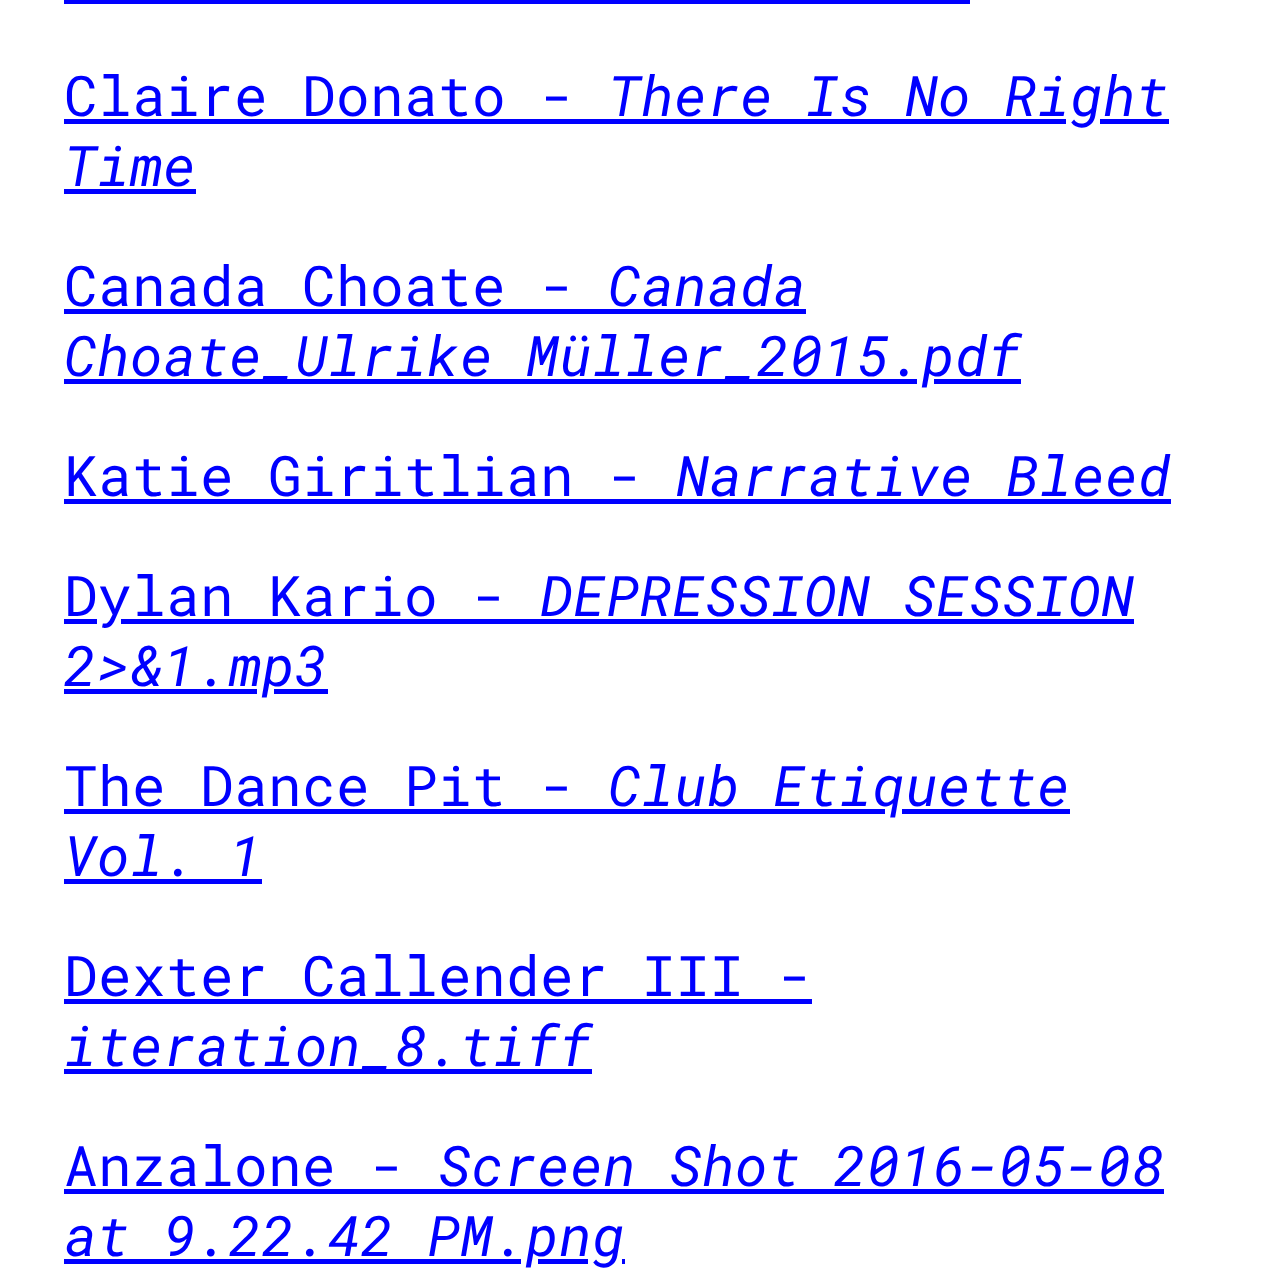
==== commit 6560d17d: "got my links going" ====
--- a/vol-1/index.html
+++ b/vol-1/index.html
@@ -45,7 +45,7 @@
 
       <div class="release-section-header release-links-header">Sample Links + Downloads</div>
       <ul class="release-links vol-1-release-links">
-        <li><a href="#" target="_blank">
+        <li><a href="https://drive.google.com/open?id=0B37dD9ZO4QQUZW82TjRhb3NBMGM" target="_blank">
           <span class="work-artist">John West</span>
           <span class="work-title">If You're Still Afraid You're Not Ready Yet</span>
         </a></li>
@@ -57,39 +57,39 @@
           <span class="work-artist">Mister Shane</span>
           <span class="work-title">At Sea</span>
         </a></li>
-        <li><a href="#" target="_blank">
+        <li><a href="https://drive.google.com/open?id=0B37dD9ZO4QQURnFhR19NdDhKS1k" target="_blank">
+          <span class="work-artist">Jane</span>
+          <span class="work-title">Camel.mp3</span>
+        </a></li>
+        <li><a href="https://drive.google.com/open?id=0B37dD9ZO4QQUTlE1SHdXTndaTzg" target="_blank">
           <span class="work-artist">Laurie Roark</span>
           <span class="work-title">IMG_3126.JPG</span>
         </a></li>
-        <li><a href="#" target="_blank">
+        <li><a href="https://drive.google.com/open?id=0B37dD9ZO4QQUUktsZ0xxRlN4S3c" target="_blank">
           <span class="work-artist">Claire Donato</span>
           <span class="work-title">There Is No Right Time</span>
         </a></li>
-        <li><a href="#" target="_blank">
+        <li><a href="https://drive.google.com/open?id=0B37dD9ZO4QQUZFNXSzNhSlJmQUU" target="_blank">
           <span class="work-artist">Canada Choate</span>
           <span class="work-title">Canada Choate_Ulrike Müller_2015.pdf</span>
         </a></li>
-        <li><a href="#" target="_blank">
+        <li><a href="https://drive.google.com/open?id=0B37dD9ZO4QQUYVR6dlhnbWI0Qnc" target="_blank">
           <span class="work-artist">Katie Giritlian</span>
           <span class="work-title">Narrative Bleed</span>
         </a></li>
-        <li><a href="#" target="_blank">
+        <li><a href="https://drive.google.com/open?id=0B37dD9ZO4QQUOThtYjdQd0lUMEU" target="_blank">
           <span class="work-artist">Dylan Kario</span>
           <span class="work-title">DEPRESSION SESSION 2&gt;&amp;1.mp3</span>
         </a></li>
-        <li><a href="#" target="_blank">
-          <span class="work-artist">Jane</span>
-          <span class="work-title">Camel.mp3</span>
-        </a></li>
-        <li><a href="#" target="_blank">
+        <li><a href="https://drive.google.com/open?id=0B37dD9ZO4QQUWkpRVWh0aXp3UFU" target="_blank">
           <span class="work-artist">The Dance Pit</span>
           <span class="work-title">Club Etiquette Vol. 1</span>
         </a></li>
-        <li><a href="#" target="_blank">
+        <li><a href="https://drive.google.com/open?id=0B37dD9ZO4QQUNURheDhEWDFMVkE" target="_blank">
           <span class="work-artist">Dexter Callender III</span>
           <span class="work-title">iteration_8.tiff</span>
         </a></li>
-        <li><a href="#" target="_blank">
+        <li><a href="https://drive.google.com/open?id=0B37dD9ZO4QQUbkN6S01MeFp1QkU" target="_blank">
           <span class="work-artist">Anzalone</span>
           <span class="work-title">Screen Shot 2016-05-08 at 9.22.42 PM.png</span>
         </a></li>
--- a/css/main.css
+++ b/css/main.css
@@ -43,6 +43,7 @@
   font-size: 96px;
   text-shadow: 1px 2px 3px rgba(0, 0, 0, 0.5);
   color: rgb(255, 0, 0);
+  transition: opacity 0.5s;
 }
 
 .about {
@@ -61,6 +62,7 @@
   list-style: none;
   margin: 100px 0 20px 0;
   padding: 0;
+  z-index: 1;
 }
   .releases li {
     font-family: Roboto Mono, Menlo, Monaco, Lucida Console, Liberation Mono, DejaVu Sans Mono, Bitstream Vera Sans Mono, Courier New, monospace, serif;
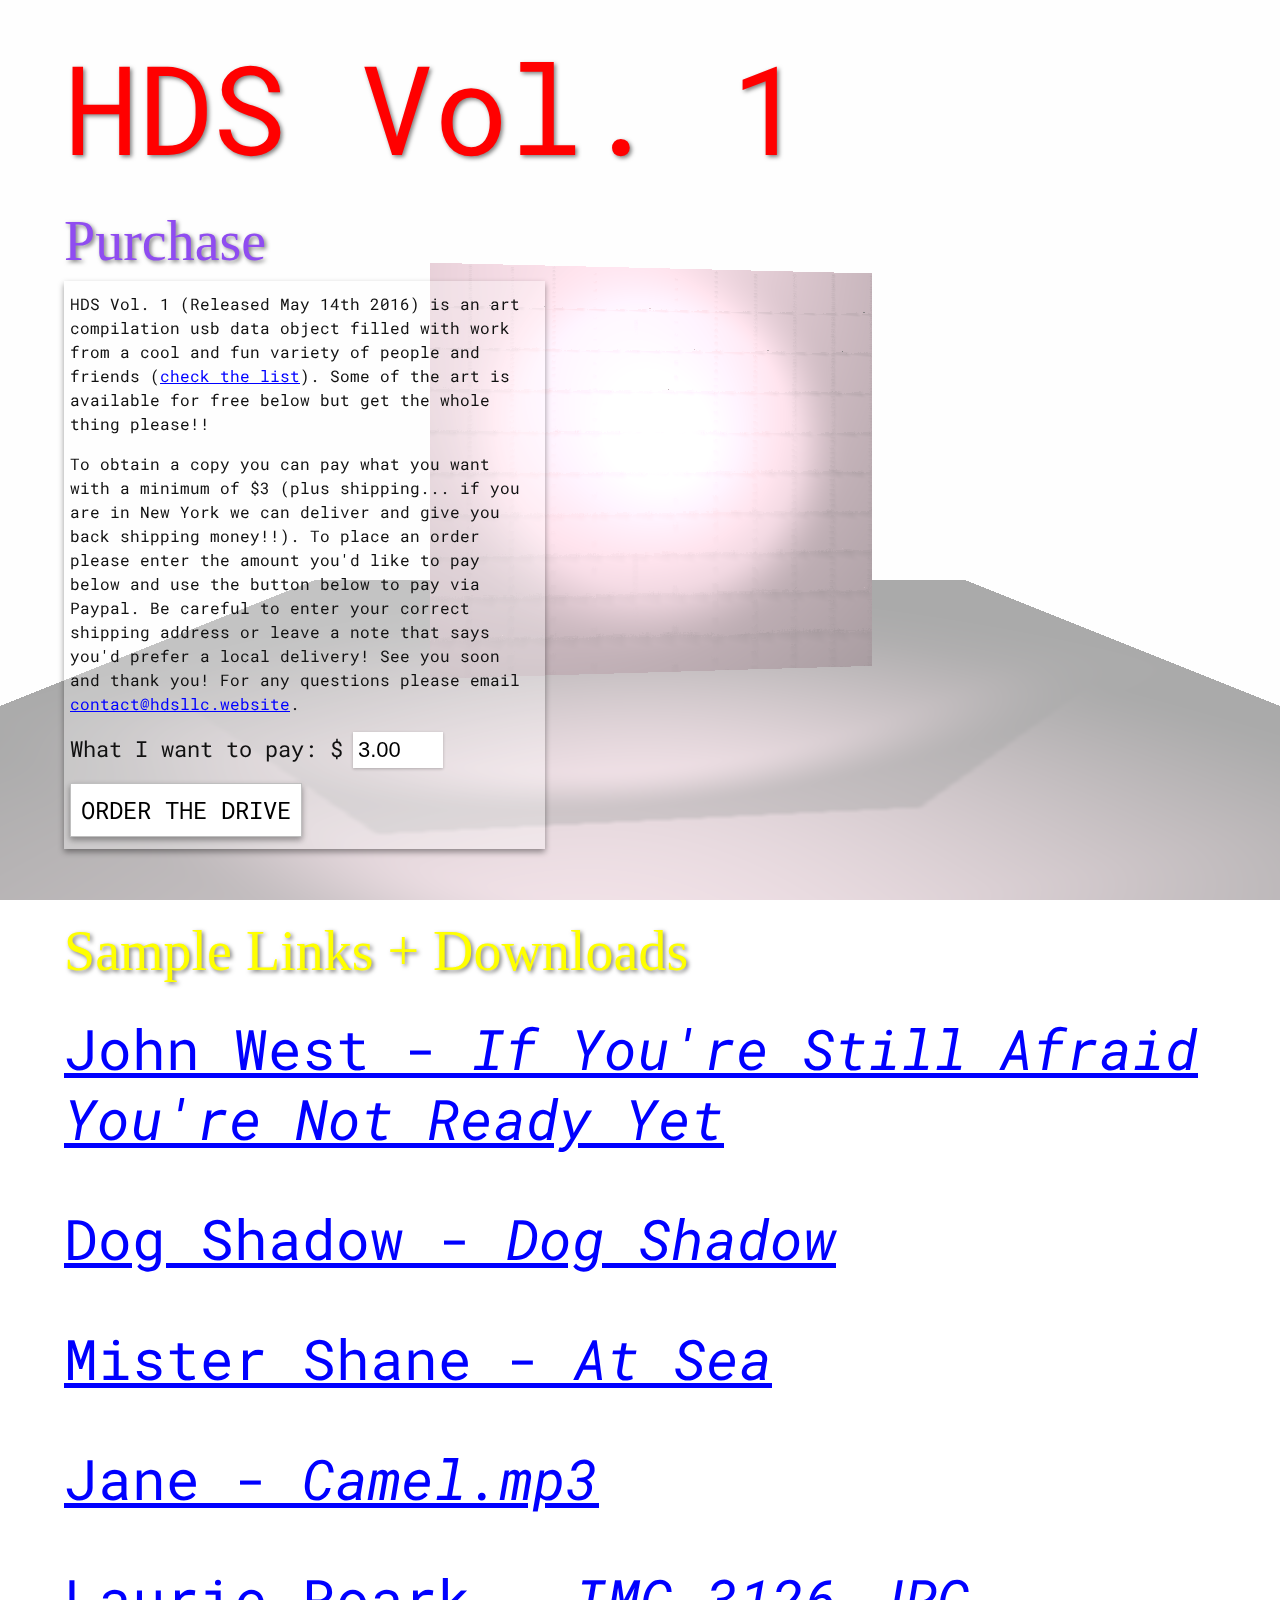
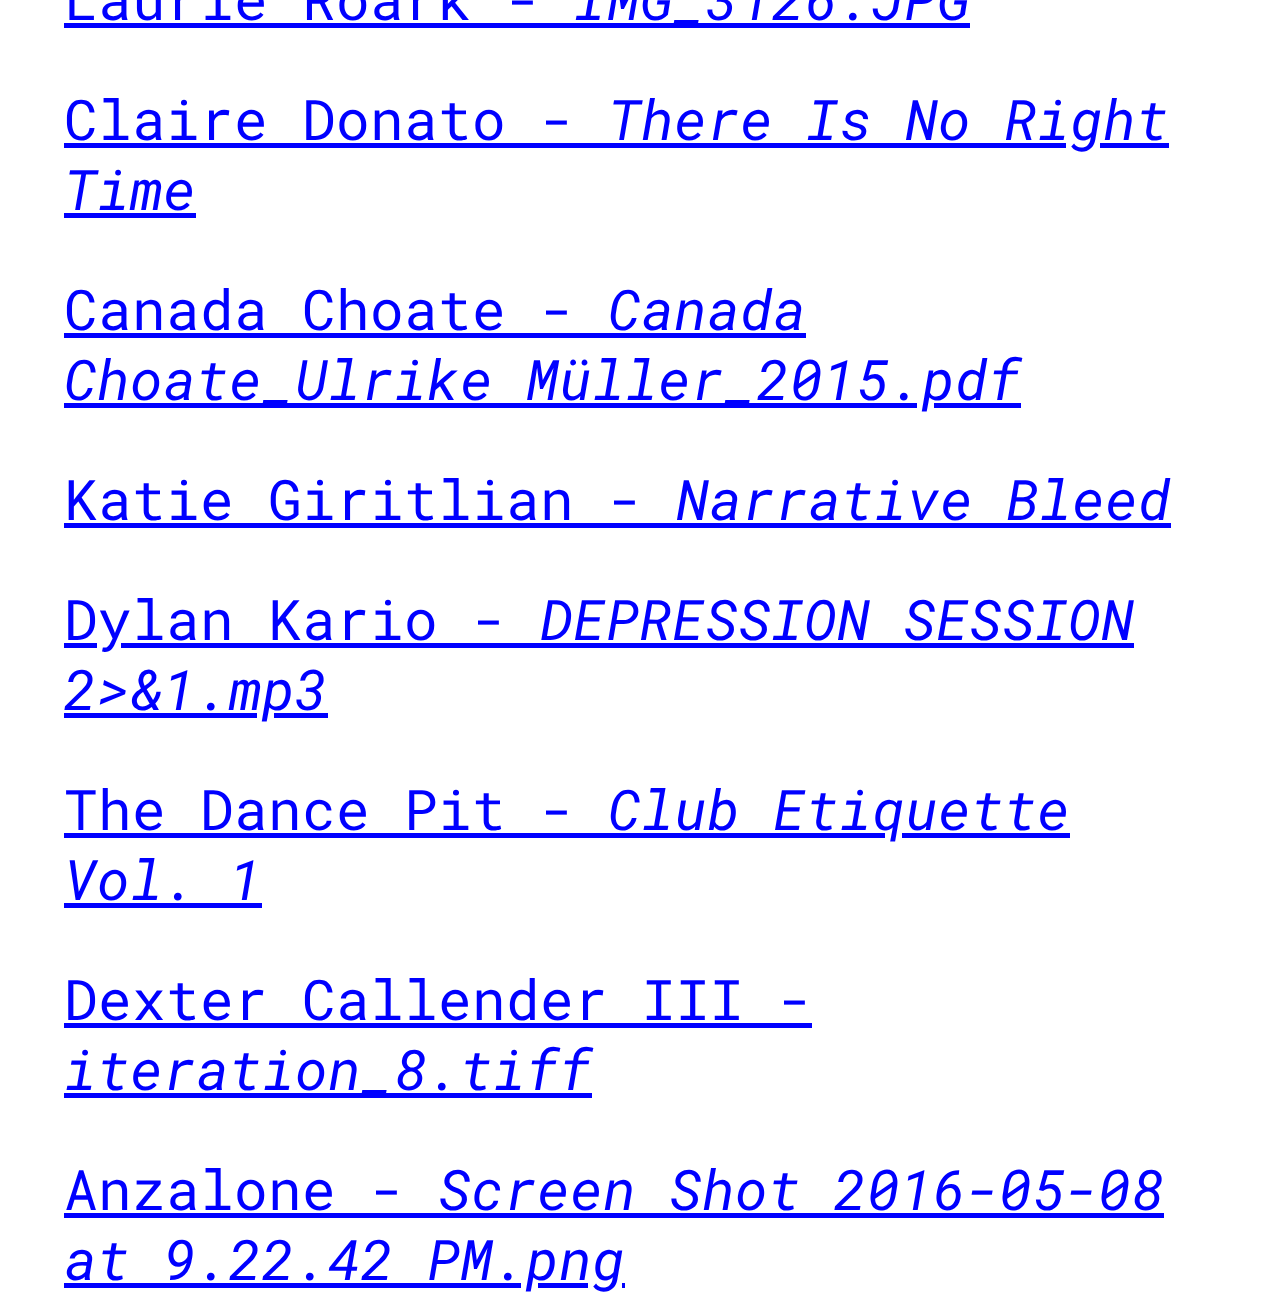
==== commit 5ccf0447: "less direct top-zone" ====
--- a/vol-1/index.html
+++ b/vol-1/index.html
@@ -13,7 +13,7 @@
       <div class="release-section-header release-purchase-header">Purchase</div>
       <div class="release-purchase-zone">
         <p>
-          HDS Vol. 1 is an art compilation usb data object filled with work from a cool
+          HDS Vol. 1 (Released May 14th 2016) is an art compilation usb data object filled with work from a cool
           and fun variety of people and friends (<a href="credits.html" target="_blank">check the list</a>).
           Some of the art is available for free below but get the whole thing please!!
         </p>
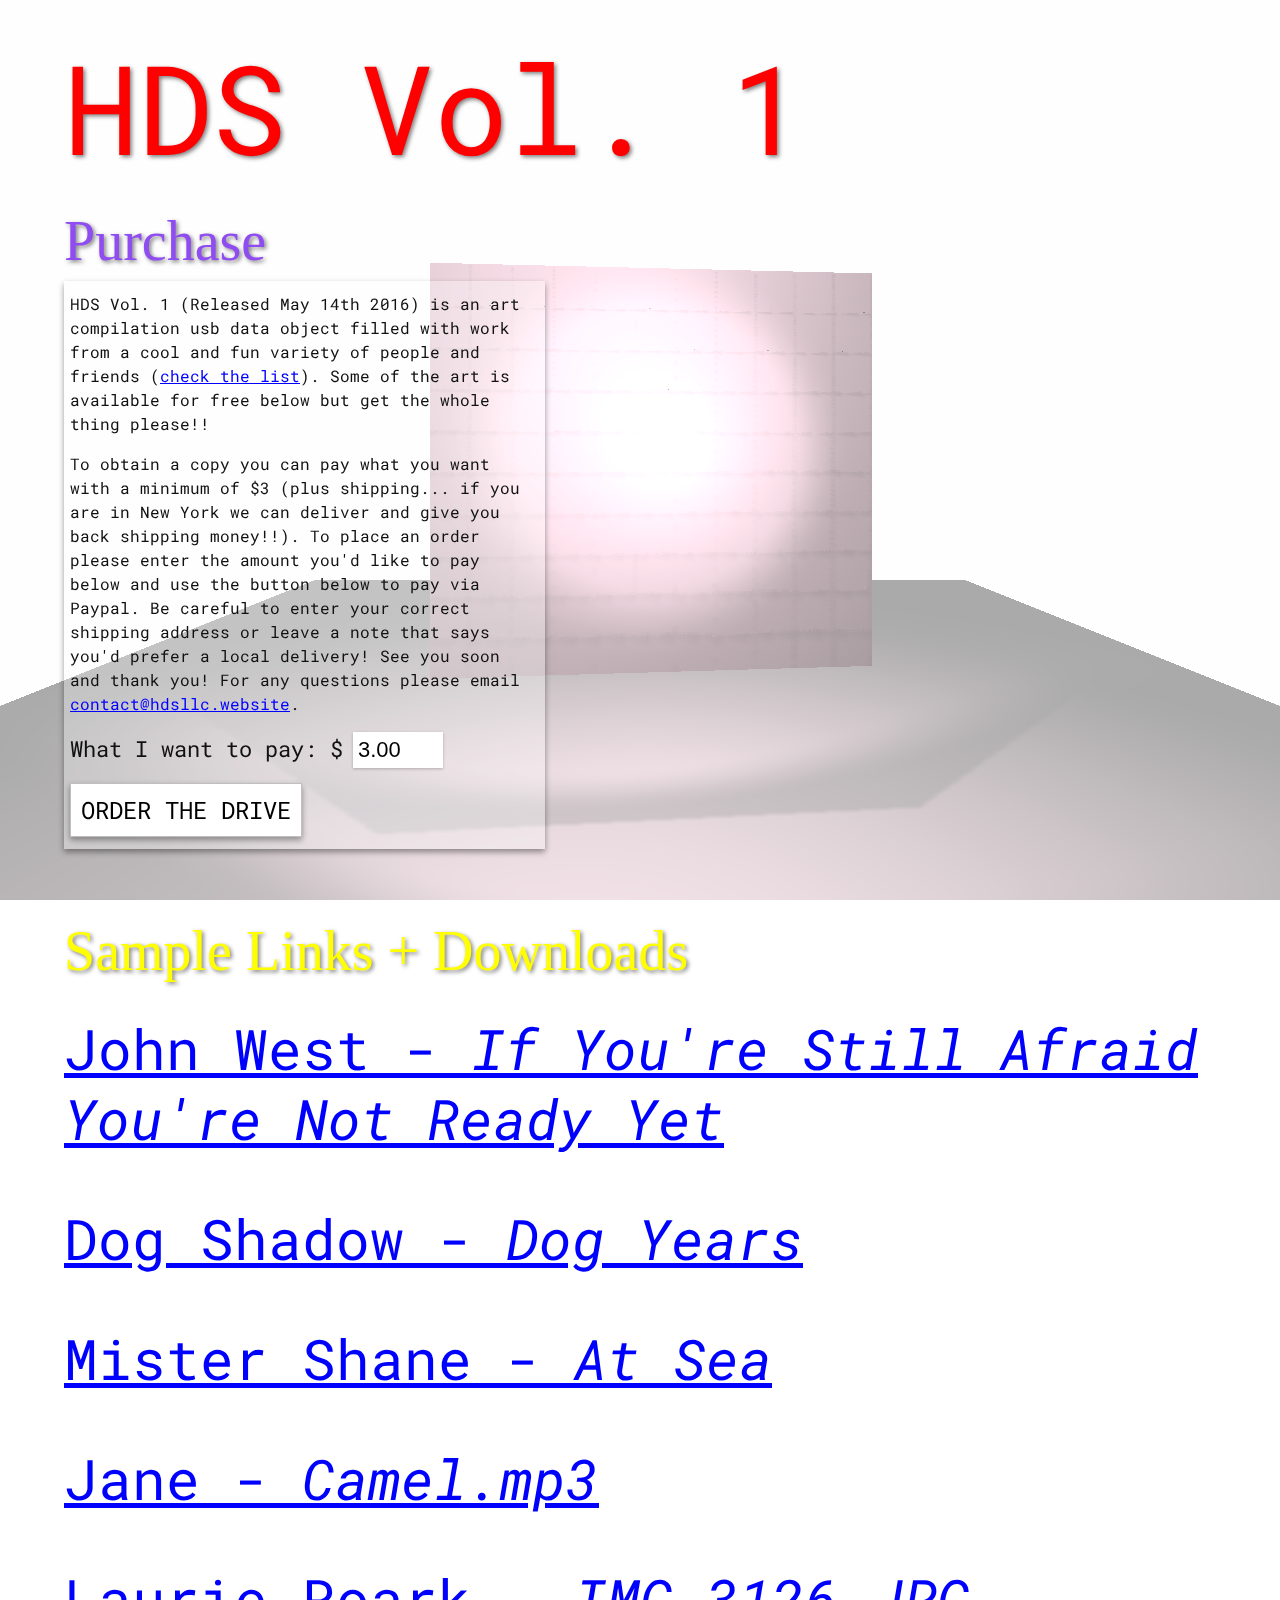
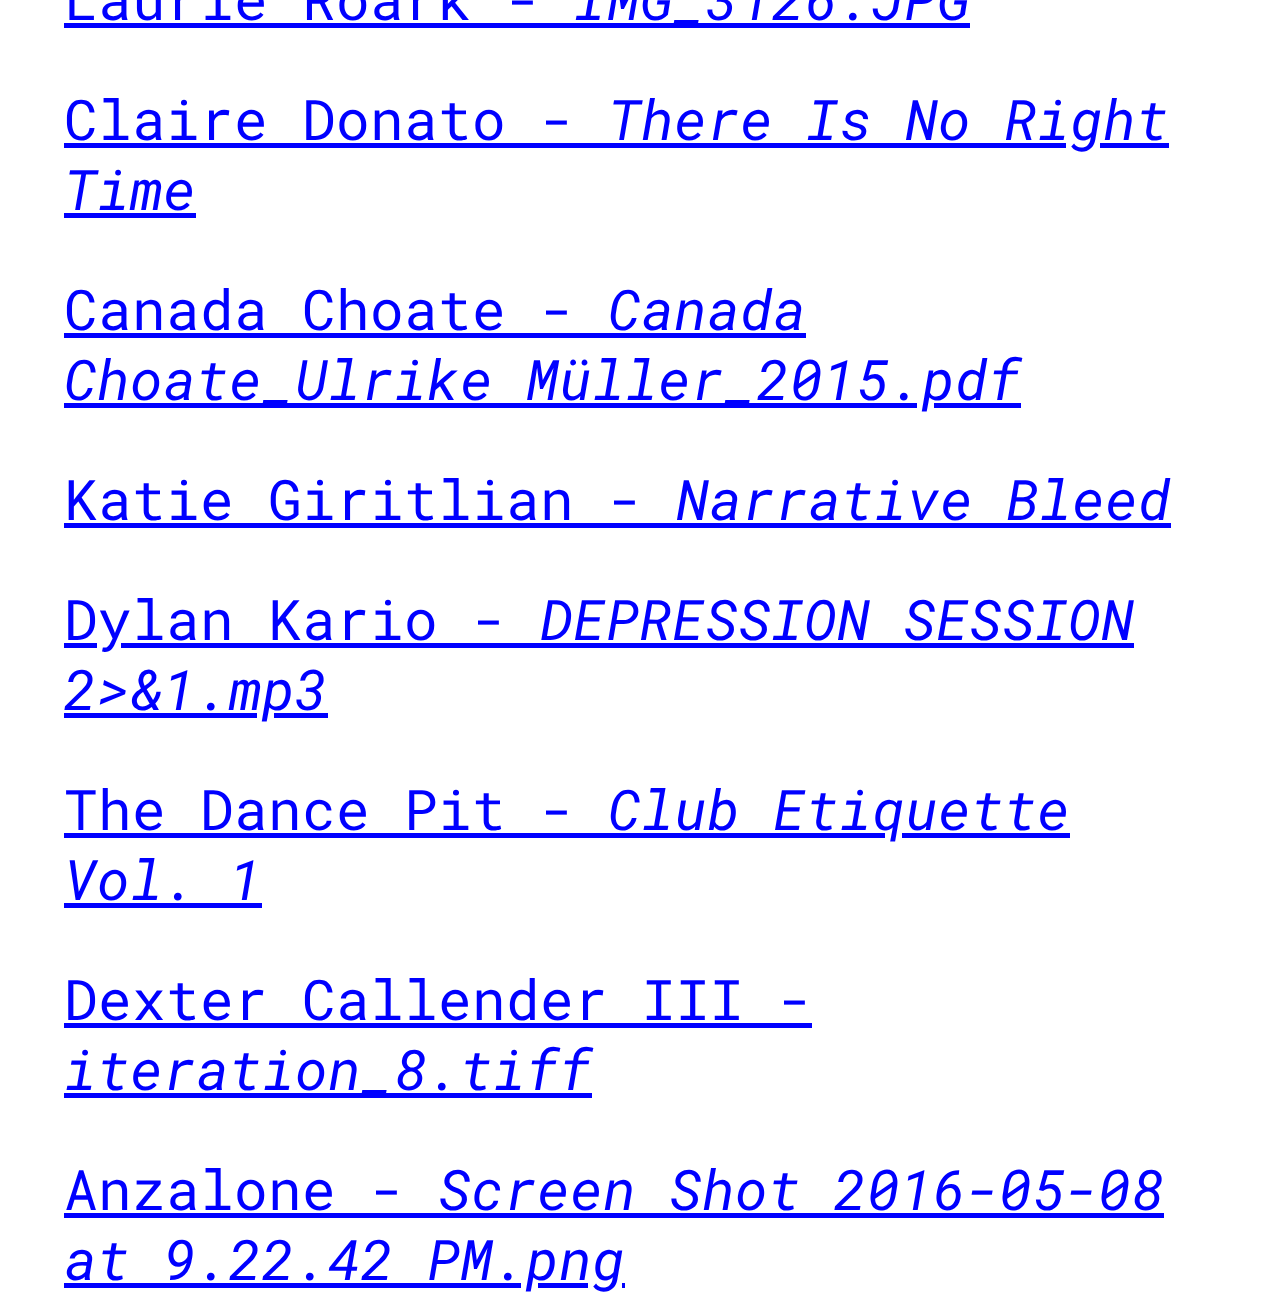
==== commit bf327548: "Dog Years" ====
--- a/vol-1/index.html
+++ b/vol-1/index.html
@@ -49,9 +49,9 @@
           <span class="work-artist">John West</span>
           <span class="work-title">If You're Still Afraid You're Not Ready Yet</span>
         </a></li>
-        <li><a href="http://dogshadow.bandcamp.com/album/dog-shadow" target="_blank">
+        <li><a href="http://dogshadow.bandcamp.com/album/dog-years" target="_blank">
           <span class="work-artist">Dog Shadow</span>
-          <span class="work-title">Dog Shadow</span>
+          <span class="work-title">Dog Years</span>
         </a></li>
         <li><a href="http://atsea.mistershane.com" target="_blank">
           <span class="work-artist">Mister Shane</span>
